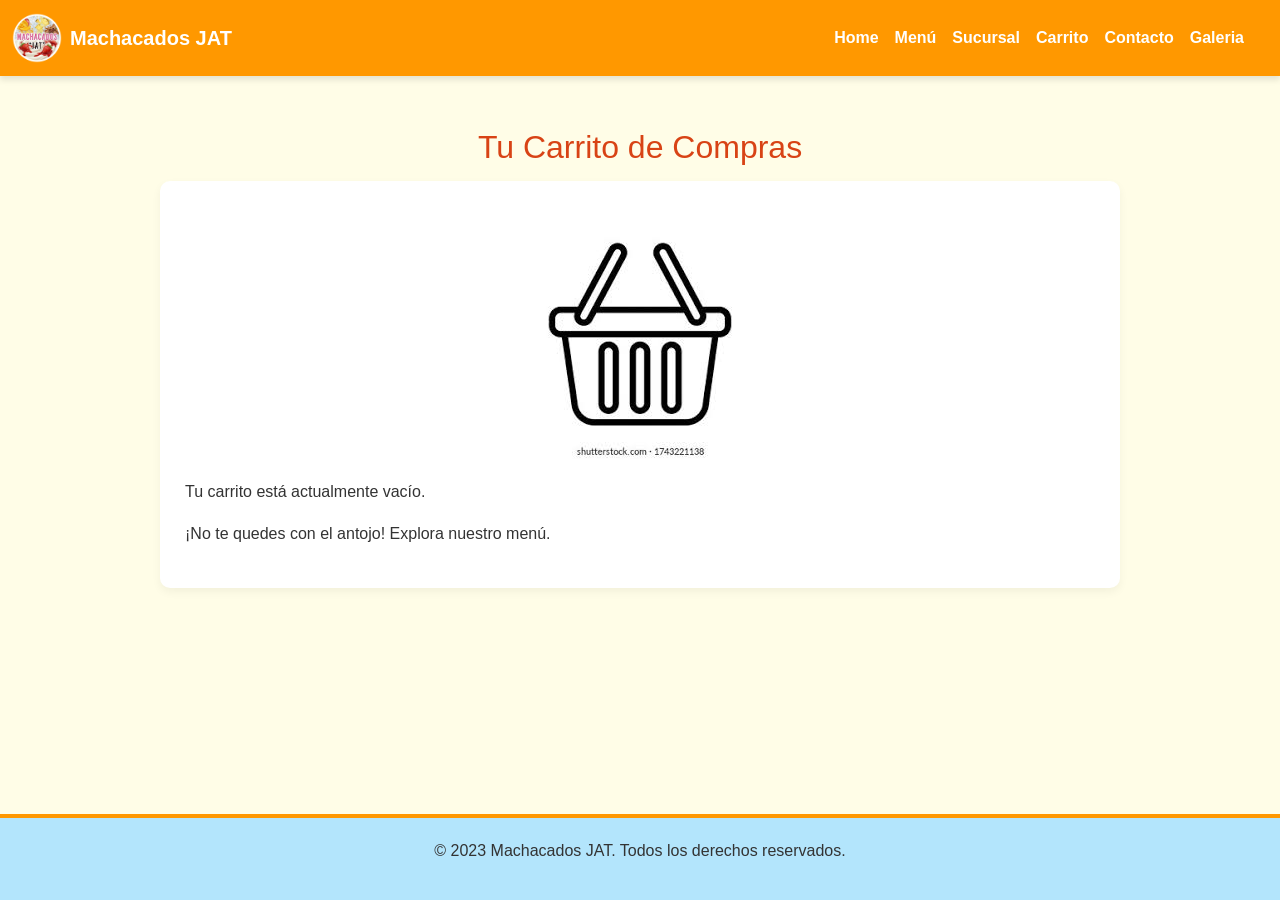
==== pages/carrito.html @ f1a59cd6 "first commit" ====
<!DOCTYPE html>
<html lang="es">

<head>
    <meta charset="UTF-8">
    <meta name="viewport" content="width=device-width, initial-scale=1.0">
    <title>Machacados JAT - Carrito</title>
    
    <!-- Bootstrap 5.3.8 CSS -->
    <link href="https://cdn.jsdelivr.net/npm/bootstrap@5.3.8/dist/css/bootstrap.min.css" rel="stylesheet" xintegrity="sha384-sRIl4kxILFvY47J16cr9ZwB07vP4J8+LH7qKQnuqkuIAvNWLzeN8tE5YBujZqJLB" crossorigin="anonymous">
    
    <!-- Tu CSS -->
    <link rel="stylesheet" href="../css/style.css">
</head>

<body>
    <!-- NAVBAR OFFCANVAS -->
    <header>
        <nav class="navbar navbar-expand-md">
            <div class="container-fluid">
                <a class="navbar-brand d-flex align-items-center" href="../index.html">
                    <img class="logo-header me-2" src="../img/logo.png" alt="logo machacados JAT" width="50">
                    <strong>Machacados JAT</strong>
                </a>
                
                <button class="navbar-toggler" type="button" data-bs-toggle="offcanvas" data-bs-target="#offcanvasNavbar" aria-controls="offcanvasNavbar" aria-label="Toggle navigation">
                    <span class="navbar-toggler-icon"></span>
                </button>
                
                <div class="offcanvas offcanvas-end" tabindex="-1" id="offcanvasNavbar" aria-labelledby="offcanvasNavbarLabel">
                    <div class="offcanvas-header">
                        <h5 class="offcanvas-title" id="offcanvasNavbarLabel">Menú</h5>
                        <button type="button" class="btn-close" data-bs-dismiss="offcanvas" aria-label="Close"></button>
                    </div>
                    <div class="offcanvas-body">
                        <ul class="navbar-nav justify-content-end flex-grow-1 pe-3">
                            <li class="nav-item"><a class="nav-link" href="../index.html">Home</a></li>
                            <li class="nav-item"><a class="nav-link" href="./menu.html">Menú</a></li>
                            <li class="nav-item"><a class="nav-link" href="./sucursal.html">Sucursal</a></li>
                            <li class="nav-item"><a class="nav-link active" aria-current="page" href="#">Carrito</a></li>
                            <li class="nav-item"><a class="nav-link" href="./contacto.html">Contacto</a></li>
                            <li class="nav-item"><a class="nav-link" href="./galeria.html">Galeria</a></li>
                        </ul>
                    </div>
                </div>
            </div>
        </nav>
    </header>

    <main>
        <h2>Tu Carrito de Compras</h2>
        
        <!-- Estado del carrito -->
         <section class="mensaje-centro">
            <img class="imagen-contenido" src="../img/cesta-vacia.jpg" alt="Icono de cesta vacía">
            <p>Tu carrito está actualmente vacío.</p>
            <p>¡No te quedes con el antojo! Explora nuestro menú.</p>
        </section>
    </main>

    <footer>
        <p>&copy; 2023 Machacados JAT. Todos los derechos reservados.</p>
    </footer>

    <!-- Bootstrap 5.3.8 JS -->
    <script src="https://cdn.jsdelivr.net/npm/bootstrap@5.3.8/dist/js/bootstrap.bundle.min.js" xintegrity="sha384-FKyoEForCGlyvwx9Hj09JcYn3nv7wiPVlz7YYwJrWVcXK/BmnVDxM+D2scQbITxI" crossorigin="anonymous"></script>
</body>
</html>
---- css/style.css ----
/* =========================================
   VARIABLES
   ========================================= */
:root {
  --color-primario: #FF9800;
  --color-secundario: #FFFDE7;
  --color-texto: #333333;
  --color-blanco: #ffffff;
  --color-acento: #D84315;
  --fuente-principal: 'Segoe UI', Tahoma, Geneva, Verdana, sans-serif;
}

/* =========================================
   RESET
   ========================================= */
* {
  margin: 0;
  padding: 0;
  box-sizing: border-box;
}

/* =========================================
   BASE (ESTILOS PARA MÓVIL POR DEFECTO)
   ========================================= */
/* Metodología Mobile First */
body {
  font-family: var(--fuente-principal);
  background-color: var(--color-secundario);
  color: var(--color-texto);
  line-height: 1.6;
  display: flex;
  flex-direction: column;
  min-height: 100vh;
}

h1, h2, h3 {
  margin-bottom: 15px;
  text-align: center;
}

h1 { font-size: 1.8rem; }
h2 { color: var(--color-acento); margin-top: 20px; }

/* =========================================
   ESTILOS ADAPTADOS PARA EL NAVBAR BOOTSTRAP (OFFCANVAS)
   ========================================= */
/* Mantenemos tu efecto de hover en el logo */
.logo-header {
  transition: transform 0.3s ease;
}
.logo-header:hover {
  transform: scale(1.1);
}

/* Forzamos el color naranja en la barra global */
.navbar {
  background-color: var(--color-primario) !important;
  box-shadow: 0 4px 6px rgba(0,0,0,0.1);
}

/* Aplicamos color al menú lateral Offcanvas SOLO en móviles para evitar el parche o doble sombra en desktop */
@media (max-width: 767.98px) {
  .offcanvas {
    background-color: var(--color-primario) !important;
  }
}

.navbar-brand strong, .nav-link, .offcanvas-title {
  color: var(--color-blanco) !important;
  font-weight: bold;
}

.nav-link:hover {
  background-color: rgba(255, 255, 255, 0.2);
  border-radius: 5px;
}

/* Icono de menú hamburguesa en color blanco */
.navbar-toggler {
  border-color: rgba(255,255,255,0.5) !important;
}
.navbar-toggler-icon {
  background-image: url("data:image/svg+xml,%3csvg xmlns='http://www.w3.org/2000/svg' viewBox='0 0 30 30'%3e%3cpath stroke='rgba%28255, 255, 255, 1%29' stroke-linecap='round' stroke-miterlimit='10' stroke-width='2' d='M4 7h22M4 15h22M4 23h22'/%3e%3c/svg%3e") !important;
}

/* Botón de cerrar (X) en blanco */
.btn-close {
  filter: invert(1);
}

/* =========================================
   MAIN / SECTIONS
   ========================================= */
main {
  width: 96%;
  max-width: 1000px;
  margin: 12px auto;
  padding: 12px;
  background-color: transparent;
}

section {
  background-color: var(--color-blanco);
  border-radius: 10px;
  padding: 14px;
  margin-bottom: 30px;
  box-shadow: 0 4px 10px rgba(0,0,0,0.05);
}

.imagen-contenido {
  display: block;
  max-width: 100%;
  height: auto;
  margin: 20px auto;
  border-radius: 8px;
}

/* =========================================
   MENÚ (LISTA DE PRECIOS)
   ========================================= */
.menu-list {
  list-style: none;
}

.menu-list li {
  display: flex;
  flex-direction: column;
  align-items: flex-start;
  gap: 10px;
  border-bottom: 1px dotted #ccc;
  padding: 10px 0;
}

.menu-list li strong {
  color: var(--color-acento);
}

.menu-list li span {
  font-weight: bold;
  background-color: var(--color-secundario);
  padding: 2px 8px;
  border-radius: 4px;
}

/* =========================================
   FOOTER
   ========================================= */
footer {
  background-color: #B3E5FC;
  text-align: center;
  padding: 20px;
  margin-top: auto;
  border-top: 4px solid var(--color-primario);
}

/* =========================================
   GALERÍA GRID (BASE MÓVIL: 1 COLUMNA)
   ========================================= */
.contenedor-padre {
  display: grid;
  grid-template-areas:
    "titulo"
    "imgti"
    "imgtu"
    "imgty"
    "imgtt"
    "imgto"
    "imgtp"
    "imgtl";
  grid-template-columns: 1fr;
  grid-template-rows: auto repeat(6, 220px);
  gap: 10px;
  justify-content: center;
  background-color: var(--color-blanco);
  border-radius: 10px;
  padding: 14px;
  border: #333333 2px solid;
}

.contenedor-padre img {
  width: 100%;
  height: 100%;
  object-fit: cover;
  border-radius: 10px;
}

.Titulogal { grid-area: titulo; text-align: center; margin-bottom: 10px; }
.img1 { grid-area: imgti; }
.img2 { grid-area: imgtu; }
.img3 { grid-area: imgty; }
.img4 { grid-area: imgto; }
.img5 { grid-area: imgtp; }
.img6 { grid-area: imgtl; }
.img7 { grid-area: imgtt; }


/* ==========================================================================
   MEDIA QUERIES (MIN-WIDTH) -> PARA TABLETS Y DESKTOP
   ========================================================================== */

@media (min-width: 521px) {
  h1 { font-size: 2.2rem; }
  
  main {
    width: 94%;
    padding: 16px;
  }

  section {
    padding: 18px;
  }
  
  .menu-list li {
    flex-direction: row;
    align-items: center;
    justify-content: space-between;
  }

  .contenedor-padre {
    padding: 20px;
    grid-template-areas:
      "titulo titulo"
      "imgti imgtu"
      "imgty imgtt"
      "imgto imgtp"
      "imgtl imgtl";
    grid-template-columns: 1fr 1fr;
    grid-template-rows: auto repeat(4, 220px);
  }
}

@media (min-width: 900px) {
  main {
    width: 90%;
    padding: 20px;
  }

  section {
    padding: 25px;
  }

  .contenedor-padre {
    grid-template-areas:
      "titulo titulo titulo"
      "imgti imgtu imgty"
      "imgti imgtu imgtt"
      "imgto imgtp imgtl";
    grid-template-columns: 34% 33% 33%;
    grid-template-rows: auto repeat(3, 200px);
  }
}
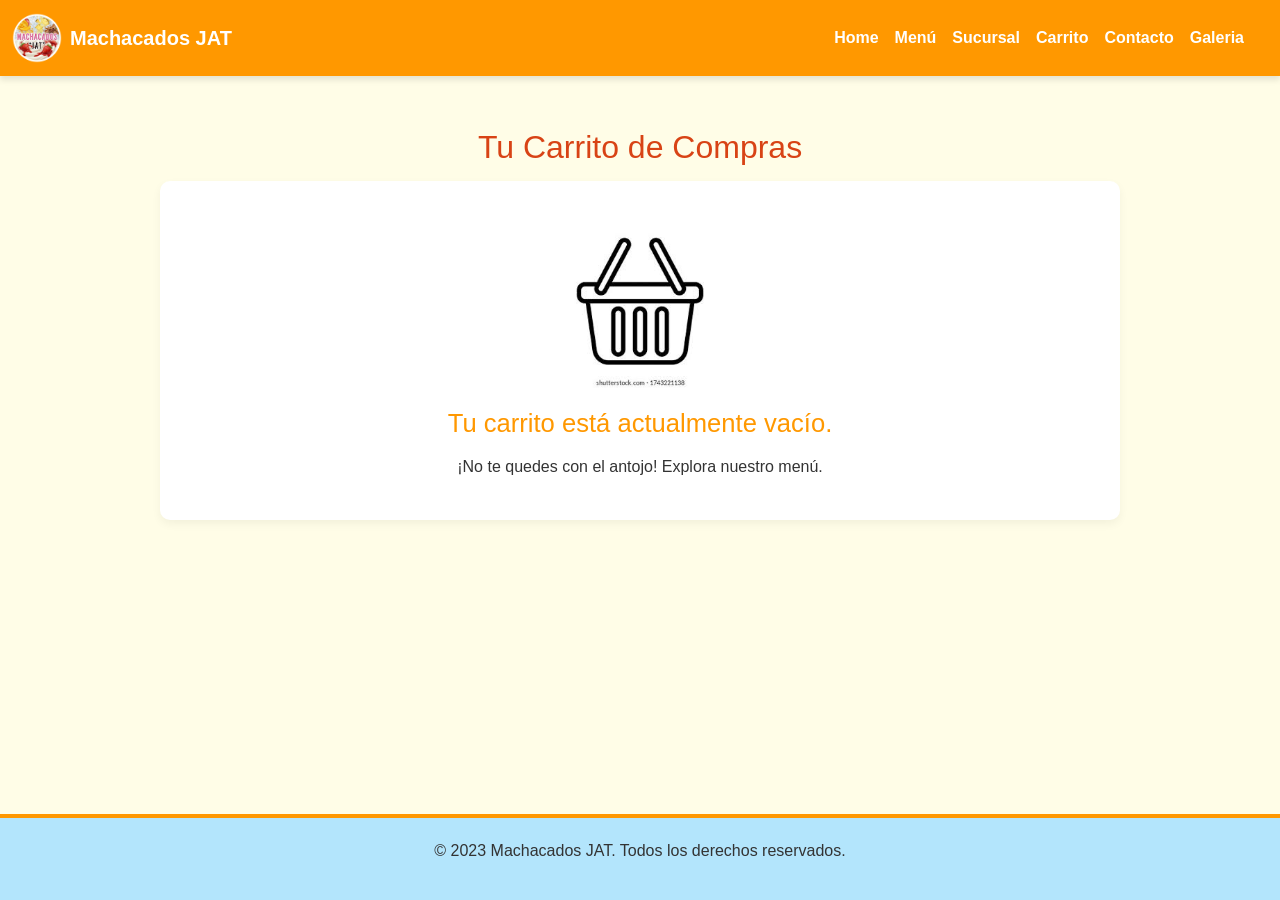
==== commit 7e8b65de: "entrega final" ====
--- a/pages/carrito.html
+++ b/pages/carrito.html
@@ -4,13 +4,18 @@
 <head>
     <meta charset="UTF-8">
     <meta name="viewport" content="width=device-width, initial-scale=1.0">
+    
+    <!-- Etiquetas SEO -->
+    <meta name="description" content="Revisa tu carrito de compras en Machacados JAT. Finaliza tu pedido de deliciosos postres y raspados.">
+    <meta name="keywords" content="carrito de compras, pedido machacados, comprar postres online, Machacados JAT">
+    
     <title>Machacados JAT - Carrito</title>
     
     <!-- Bootstrap 5.3.8 CSS -->
-    <link href="https://cdn.jsdelivr.net/npm/bootstrap@5.3.8/dist/css/bootstrap.min.css" rel="stylesheet" xintegrity="sha384-sRIl4kxILFvY47J16cr9ZwB07vP4J8+LH7qKQnuqkuIAvNWLzeN8tE5YBujZqJLB" crossorigin="anonymous">
+    <link href="https://cdn.jsdelivr.net/npm/bootstrap@5.3.8/dist/css/bootstrap.min.css" rel="stylesheet" crossorigin="anonymous">
     
-    <!-- Tu CSS -->
-    <link rel="stylesheet" href="../css/style.css">
+    <!-- Ruta corregida a carpeta CSS -->
+    <link rel="stylesheet" href="../scss/style.css">
 </head>
 
 <body>
@@ -18,8 +23,8 @@
     <header>
         <nav class="navbar navbar-expand-md">
             <div class="container-fluid">
-                <a class="navbar-brand d-flex align-items-center" href="../index.html">
-                    <img class="logo-header me-2" src="../img/logo.png" alt="logo machacados JAT" width="50">
+                <a class="navbar-brand mi-logo-container" href="../index.html">
+                    <img class="logo-header mi-espaciado-logo" src="../img/logo.png" alt="logo machacados JAT" width="50">
                     <strong>Machacados JAT</strong>
                 </a>
                 
@@ -33,7 +38,7 @@
                         <button type="button" class="btn-close" data-bs-dismiss="offcanvas" aria-label="Close"></button>
                     </div>
                     <div class="offcanvas-body">
-                        <ul class="navbar-nav justify-content-end flex-grow-1 pe-3">
+                        <ul class="navbar-nav mi-menu-nav">
                             <li class="nav-item"><a class="nav-link" href="../index.html">Home</a></li>
                             <li class="nav-item"><a class="nav-link" href="./menu.html">Menú</a></li>
                             <li class="nav-item"><a class="nav-link" href="./sucursal.html">Sucursal</a></li>
@@ -48,12 +53,13 @@
     </header>
 
     <main>
-        <h2>Tu Carrito de Compras</h2>
+        <!-- CORRECCIÓN SEO: Uso de H1 -->
+        <h1>Tu Carrito de Compras</h1>
         
         <!-- Estado del carrito -->
-         <section class="mensaje-centro">
-            <img class="imagen-contenido" src="../img/cesta-vacia.jpg" alt="Icono de cesta vacía">
-            <p>Tu carrito está actualmente vacío.</p>
+         <section class="mensaje-centro text-center">
+            <img class="imagen-contenido" src="../img/cesta-vacia.jpg" alt="Icono de cesta vacía en Machacados JAT" style="max-width: 150px;">
+            <h2>Tu carrito está actualmente vacío.</h2>
             <p>¡No te quedes con el antojo! Explora nuestro menú.</p>
         </section>
     </main>
@@ -63,6 +69,6 @@
     </footer>
 
     <!-- Bootstrap 5.3.8 JS -->
-    <script src="https://cdn.jsdelivr.net/npm/bootstrap@5.3.8/dist/js/bootstrap.bundle.min.js" xintegrity="sha384-FKyoEForCGlyvwx9Hj09JcYn3nv7wiPVlz7YYwJrWVcXK/BmnVDxM+D2scQbITxI" crossorigin="anonymous"></script>
+    <script src="https://cdn.jsdelivr.net/npm/bootstrap@5.3.8/dist/js/bootstrap.bundle.min.js" crossorigin="anonymous"></script>
 </body>
 </html>
--- a/scss/style.css
+++ b/scss/style.css
@@ -0,0 +1,327 @@
+@charset "UTF-8";
+/* =========================================
+   IMPORTACIÓN DE PARCIALES (Requisito: Partials)
+   ========================================= */
+/* =========================================
+   VARIABLES SASS (Requisito: Variables)
+   ========================================= */
+/* =========================================
+   MIXINS, EXTENDS Y ANIMACIONES
+   ========================================= */
+.mi-logo-container {
+  display: flex;
+  align-items: center;
+  justify-content: center;
+}
+
+@keyframes fadeInUp {
+  from {
+    opacity: 0;
+    transform: translateY(20px);
+  }
+  to {
+    opacity: 1;
+    transform: translateY(0);
+  }
+}
+/* =========================================
+   RESET
+   ========================================= */
+* {
+  margin: 0;
+  padding: 0;
+  box-sizing: border-box;
+}
+
+/* =========================================
+   BASE (MÓVIL POR DEFECTO)
+   ========================================= */
+body {
+  font-family: "Segoe UI", Tahoma, Geneva, Verdana, sans-serif;
+  background-color: #FFFDE7;
+  color: #333333;
+  line-height: 1.6;
+  display: flex;
+  flex-direction: column;
+  min-height: 100vh;
+}
+
+/* CORRECCIÓN: Actualizado H1 para que mantenga el estilo visual de tus antiguos H2 */
+h1, h2, h3 {
+  margin-bottom: 15px;
+  text-align: center;
+}
+
+h1 {
+  font-size: 2rem;
+  color: #D84315;
+  margin-top: 20px;
+}
+
+h2 {
+  font-size: 1.6rem;
+  color: #FF9800;
+  margin-top: 15px;
+}
+
+h3 {
+  font-size: 1.3rem;
+  color: #333;
+}
+
+/* =========================================
+   NAVBAR Y COMPONENTES
+   ========================================= */
+.logo-header {
+  transition: transform 0.3s ease;
+}
+.logo-header:hover {
+  transform: scale(1.1);
+}
+
+.navbar {
+  background-color: #FF9800 !important;
+  box-shadow: 0 4px 6px rgba(0, 0, 0, 0.1);
+}
+
+@media (max-width: 767.98px) {
+  .offcanvas {
+    background-color: #FF9800 !important;
+  }
+}
+.navbar-brand strong, .nav-link, .offcanvas-title {
+  color: #ffffff !important;
+  font-weight: bold;
+}
+
+.nav-link:hover {
+  background-color: rgba(255, 255, 255, 0.2);
+  border-radius: 5px;
+}
+
+.navbar-toggler {
+  border-color: rgba(255, 255, 255, 0.5) !important;
+}
+
+.navbar-toggler-icon {
+  background-image: url("data:image/svg+xml,%3csvg xmlns='http://www.w3.org/2000/svg' viewBox='0 0 30 30'%3e%3cpath stroke='rgba%28255, 255, 255, 1%29' stroke-linecap='round' stroke-miterlimit='10' stroke-width='2' d='M4 7h22M4 15h22M4 23h22'/%3e%3c/svg%3e") !important;
+}
+
+.btn-close {
+  filter: invert(1);
+}
+
+/* =========================================
+   MAIN Y SECCIONES
+   ========================================= */
+main {
+  width: 96%;
+  max-width: 1000px;
+  margin: 12px auto;
+  padding: 12px;
+  background-color: transparent;
+}
+@media (min-width: 521px) {
+  main {
+    width: 94%;
+    padding: 16px;
+  }
+}
+@media (min-width: 900px) {
+  main {
+    width: 90%;
+    padding: 20px;
+  }
+}
+main section {
+  background-color: #ffffff;
+  border-radius: 10px;
+  padding: 14px;
+  margin-bottom: 30px;
+  box-shadow: 0 4px 10px rgba(0, 0, 0, 0.05);
+  animation: fadeInUp 2s ease-out both;
+}
+main section:nth-child(1) {
+  animation-delay: 0.1s;
+}
+main section:nth-child(2) {
+  animation-delay: 0.2s;
+}
+main section:nth-child(3) {
+  animation-delay: 0.5s;
+}
+main section:nth-child(4) {
+  animation-delay: 0.8s;
+}
+@media (min-width: 521px) {
+  main section {
+    padding: 18px;
+  }
+}
+@media (min-width: 900px) {
+  main section {
+    padding: 25px;
+  }
+}
+
+.imagen-contenido {
+  display: block;
+  max-width: 100%;
+  height: auto;
+  margin: 20px auto;
+  border-radius: 8px;
+  transition: transform 0.4s ease, box-shadow 0.4s ease;
+}
+.imagen-contenido:hover {
+  transform: scale(1.03);
+  box-shadow: 0 8px 15px rgba(0, 0, 0, 0.1);
+}
+
+/* =========================================
+   MENÚ Y LISTAS
+   ========================================= */
+.menu-list {
+  list-style: none;
+}
+.menu-list li {
+  display: flex;
+  flex-direction: column;
+  align-items: flex-start;
+  gap: 10px;
+  border-bottom: 1px dotted #ccc;
+  padding: 10px 0;
+}
+@media (min-width: 521px) {
+  .menu-list li {
+    flex-direction: row;
+    align-items: center;
+    justify-content: space-between;
+  }
+}
+.menu-list li strong {
+  color: #D84315;
+}
+.menu-list li span {
+  font-weight: bold;
+  background-color: #FFFDE7;
+  padding: 2px 8px;
+  border-radius: 4px;
+}
+
+/* =========================================
+   CLASES UTILITARIAS PROPIAS
+   ========================================= */
+.mi-espaciado-logo {
+  margin-right: 0.5rem;
+}
+
+.mi-menu-nav {
+  justify-content: flex-end;
+  flex-grow: 1;
+  padding-right: 1rem;
+}
+
+.texto-centrado {
+  text-align: center;
+}
+
+.mi-carrusel-contenedor {
+  max-width: 600px;
+  margin: 20px auto;
+  border-radius: 8px;
+  overflow: hidden;
+}
+
+.imagen-carrusel {
+  display: block;
+  width: 100%;
+}
+
+/* =========================================
+   FOOTER
+   ========================================= */
+footer {
+  background-color: #B3E5FC;
+  text-align: center;
+  padding: 20px;
+  margin-top: auto;
+  border-top: 4px solid #FF9800;
+}
+
+/* =========================================
+   GALERÍA GRID
+   ========================================= */
+.contenedor-padre {
+  display: grid;
+  grid-template-areas: "titulo" "imgti" "imgtu" "imgty" "imgtt" "imgto" "imgtp" "imgtl";
+  grid-template-columns: 1fr;
+  grid-template-rows: auto repeat(6, 220px);
+  gap: 10px;
+  justify-content: center;
+  background-color: #ffffff;
+  border-radius: 10px;
+  padding: 14px;
+  border: #333333 2px solid;
+}
+@media (min-width: 521px) {
+  .contenedor-padre {
+    padding: 20px;
+    grid-template-areas: "titulo titulo" "imgti imgtu" "imgty imgtt" "imgto imgtp" "imgtl imgtl";
+    grid-template-columns: 1fr 1fr;
+    grid-template-rows: auto repeat(4, 220px);
+  }
+}
+@media (min-width: 900px) {
+  .contenedor-padre {
+    grid-template-areas: "titulo titulo titulo" "imgti imgtu imgty" "imgti imgtu imgtt" "imgto imgtp imgtl";
+    grid-template-columns: 34% 33% 33%;
+    grid-template-rows: auto repeat(3, 200px);
+  }
+}
+.contenedor-padre img {
+  width: 100%;
+  height: 100%;
+  -o-object-fit: cover;
+     object-fit: cover;
+  border-radius: 10px;
+  transition: transform 0.5s ease, filter 0.5s ease;
+  filter: brightness(0.9);
+}
+.contenedor-padre img:hover {
+  transform: scale(1.05);
+  filter: brightness(1.1);
+}
+
+.Titulogal {
+  grid-area: titulo;
+  text-align: center;
+  margin-bottom: 10px;
+}
+
+.img1 {
+  grid-area: imgti;
+}
+
+.img2 {
+  grid-area: imgtu;
+}
+
+.img3 {
+  grid-area: imgty;
+}
+
+.img4 {
+  grid-area: imgto;
+}
+
+.img5 {
+  grid-area: imgtp;
+}
+
+.img6 {
+  grid-area: imgtl;
+}
+
+.img7 {
+  grid-area: imgtt;
+}
